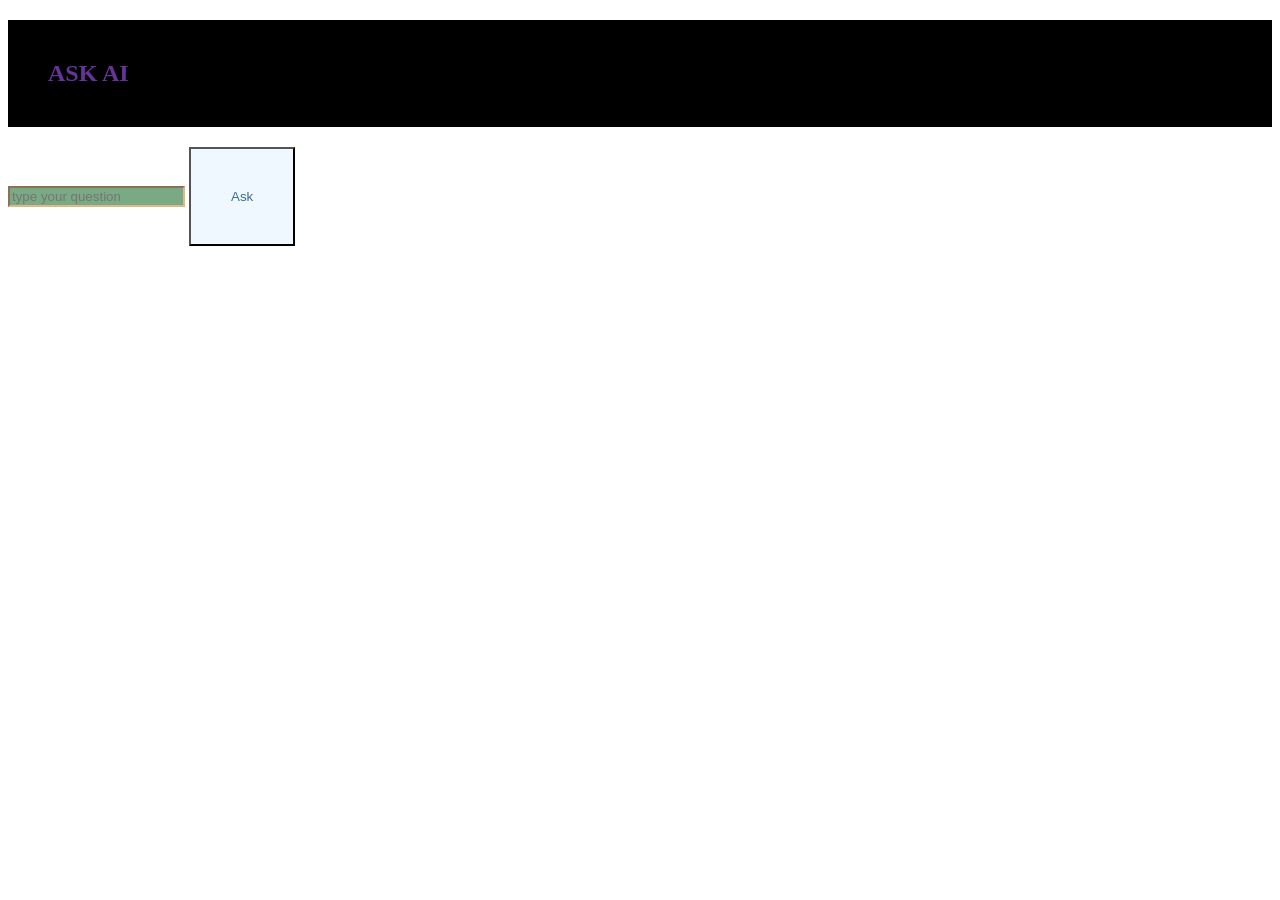
==== day2/index.html @ 99019f6f "d2 and cors added" ====
<!DOCTYPE html>
<html lang="en">
<head>
    <meta charset="UTF-8">
    <meta name="viewport" content="width=device-width, initial-scale=1.0">
    <title>AI APP</title>
</head>
<body>
    <h2 style="background-color: black; padding: 30pt; color: rebeccapurple;">ASK AI</h2>

    <input id="ques" placeholder="type your question" style="background-color: #79aa84; border-color: burlywood; color: blue;">
    <button onclick="askAI()" style="padding: 30pt; color: #3e6d8f; background-color: aliceblue; box-sizing: border-box;">Ask</button>

    <p id="result" style="color: red; background-color: black;"></p>

    <script>
        async function askAI() {
            let q=document.getElementById("ques").value;
            let res=await fetch(`http://127.0.0.1:8000/ask?q=${q}`);
            let data = await res.json();
            document.getElementById("result").innerText = data.answer;
        }
    </script>

</body>
</html>
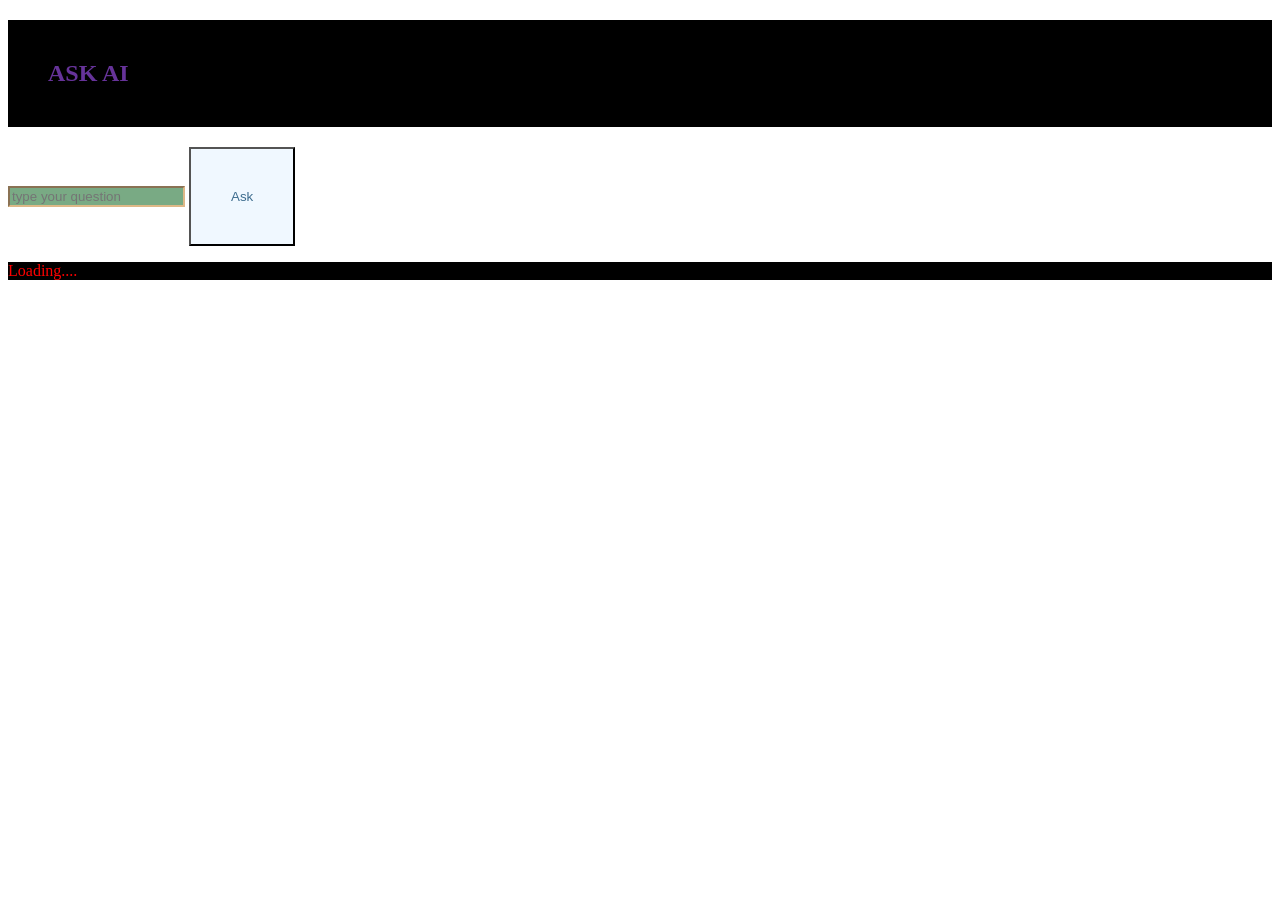
==== commit 7a087932: "d3 - real AI integration" ====
--- a/day2/index.html
+++ b/day2/index.html
@@ -9,15 +9,21 @@
     <h2 style="background-color: black; padding: 30pt; color: rebeccapurple;">ASK AI</h2>
 
     <input id="ques" placeholder="type your question" style="background-color: #79aa84; border-color: burlywood; color: blue;">
-    <button onclick="askAI()" style="padding: 30pt; color: #3e6d8f; background-color: aliceblue; box-sizing: border-box;">Ask</button>
+    <button onclick="askAI()" style="padding: 30pt; color: #3e6d8f; background-color: aliceblue;">Ask</button>
 
-    <p id="result" style="color: red; background-color: black;"></p>
+    <p id="result" style="color: red; background-color: black;">Loading....</p>
 
     <script>
         async function askAI() {
             let q=document.getElementById("ques").value;
-            let res=await fetch(`http://127.0.0.1:8000/ask?q=${q}`);
+            console.log("sending", q);
+
+            let res = await fetch(`http://127.0.0.1:8000/ask?q=${encodeURIComponent(q)}`);
+            console.log("raw response", res);
+
             let data = await res.json();
+            console.log("data received", data);
+
             document.getElementById("result").innerText = data.answer;
         }
     </script>
